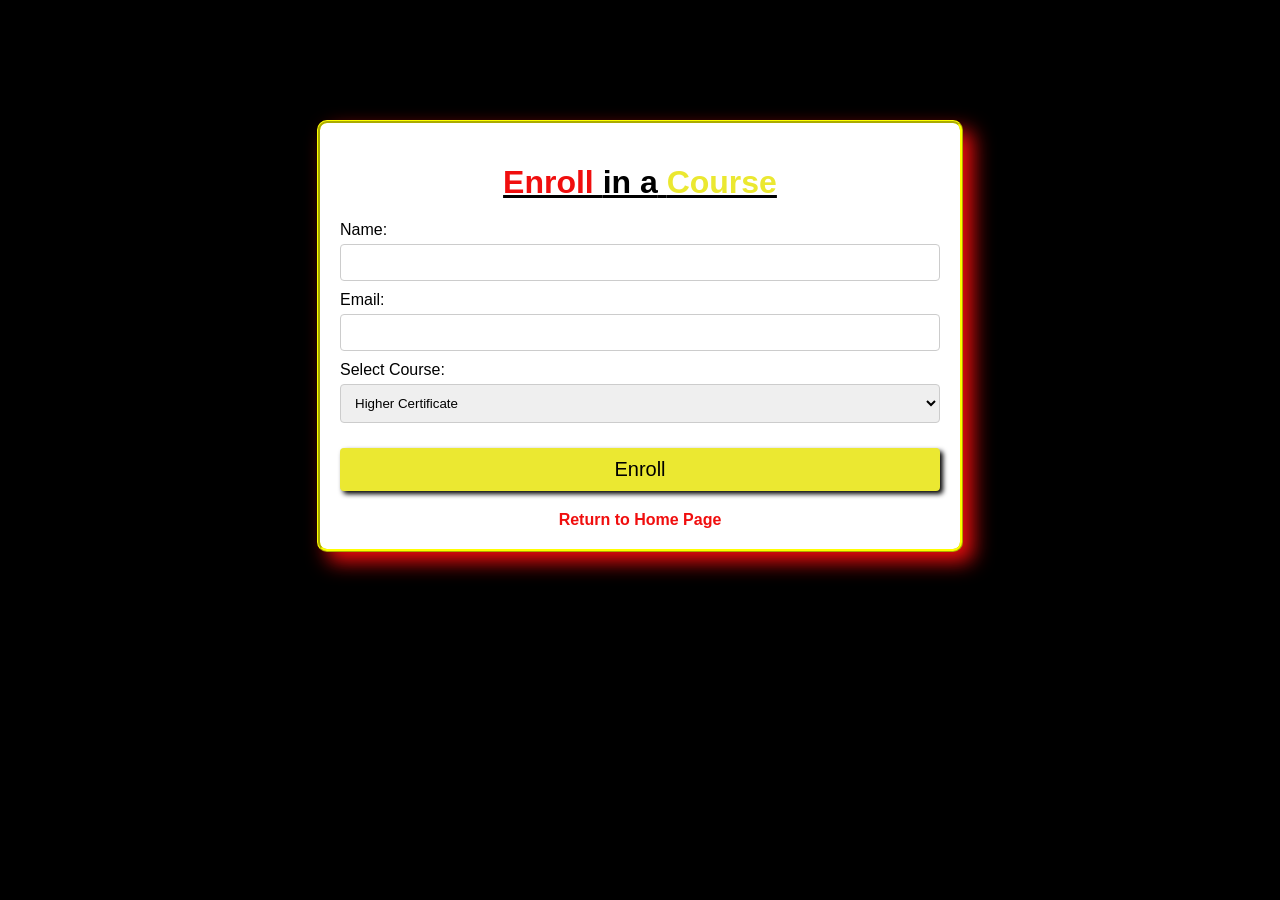
==== enroll/enroll.html @ 017cab37 "Home link" ====
<!-- Hayley Treutens (578003) Kyle Smith (577999) Zirong Luo (600287) Jonathan Joubert (578085) Web Programming 281 -->
<!DOCTYPE html>
<html lang="en">
<head>
    <meta charset="UTF-8">
    <meta name="viewport" content="width=device-width, initial-scale=1.0">
    <title>Enroll in Course</title>
    <link rel="stylesheet" href="enroll.css">
</head>
<body>
    <div class="enroll-container">
        <h1>Enroll <span style="color: black;">in a</span> <span style="color: #ebe831;">Course</span></h1>
        <form id="enrollForm">
            <label for="name">Name:</label>
            <input type="text" id="name" name="name" required>
            
            <label for="email">Email:</label>
            <input type="email" id="email" name="email" required>
            
            <label for="course">Select Course:</label>
            <select id="course" name="course" required>
                <option value="HIC001">Higher Certificate</option>
                <option value="DIP001">Diploma</option>
                <option value="BIT001">BIT</option>
                <option value="BCOM001">Bcom</option>
            </select>
            
            <button type="submit" class="btn btn-background-slide">Enroll</button>
        </form>
        <div id="countdown" class="countdown"></div>

        <div class="home-link">
            <a href="/home/home.html">Return to Home Page</a>
        </div>
    </div>
    <script src="enroll.js"></script>
</body>
</html>
---- enroll/enroll.css ----
/* Hayley Treutens (578003) Kyle Smith (577999) Zirong Luo (600287) Jonathan Joubert (578085) Web Programming 281 */
body {
    font-family: Arial, sans-serif;
    background-color: #000000;
    margin: 0;
    padding: 20px;
}

.enroll-container {
    max-width: 600px;
    margin: 100px auto;
    padding: 20px;
    background-color: #ffffff;
    border: 3px ridge yellow;
    border-radius: 10px;
    box-shadow: 10px 10px 20px #f00e0e;

}


h1 {
    text-align: center;
    margin-bottom: 20px;
    color: #f00e0e;
    text-decoration: underline black;
}

form {
    display: flex;
    flex-direction: column;
}

label {
    margin-bottom: 5px;
}

input[type="text"],
input[type="email"],
select {
    padding: 10px;
    margin-bottom: 10px;
    border-radius: 4px;
    border: 1px solid #ccc;
}

.btn {
    padding: 10px 20px;
    font-size: 20px;
    color: #000000;
    background-color: var(--background-color);
    border: none;
    border-radius: 4px;
    cursor: pointer;
    margin-top: 15px;
    position: relative;
    box-shadow: 3px 3px 5px black;

    --background-color: #ebe831;
    --accent-color: #f00e0e;
}

.btn.btn-background-slide::before{
    content: '';
    position: absolute;
    top: 0;
    left: 0;
    bottom: 0;
    right: 0;
    background-color: var(--accent-color);
    z-index: -1;
    border-radius: 4px;
    box-shadow: 8px 8px 10px #000000;
    

    transition: transform 500ms ease-in-out;
    transform: scaleX(0);
    transform-origin: left;
}

.btn.btn.btn-background-slide:hover::before, .btn.btn.btn-background-slide:focus::before {
    transform: scaleX(1);
}


.btn.btn-background-slide { 
    z-index: 1;
    transition: color 500ms ease-in-out;
}

.btn.btn-background-slide:hover, .btn.btn-background-slide:focus{
    color: white;
}

.countdown {
    margin-top: 20px;
    font-size: 18px;
    text-align: center;
    color: #333;
}


/* Firework Animation */
@keyframes firework {
    0% {
        opacity: 1;
        transform: scale(0.2);
    }
    50% {
        opacity: 0.7;
        transform: scale(1.5);
    }
    100% {
        opacity: 0;
        transform: scale(3);
    }
}

.firework {
    position: absolute;
    width: 100px;
    height: 100px;
    border-radius: 50%;
    pointer-events: none;
    z-index: 1000;
    overflow: hidden;
    animation: firework 2s ease-out infinite;
}

/* Colours */
.color1 {
    background: radial-gradient(circle, rgba(255,0,0,0.8), rgba(255,255,255,0) 70%);
}
.color2 {
    background: radial-gradient(circle, rgba(255,165,0,0.8), rgba(255,255,255,0) 70%);
}

.color3 {
    background: radial-gradient(circle, rgba(0,255,0,0.8), rgba(255,255,255,0) 70%);
}
.color4 {
    background: radial-gradient(circle, rgba(183, 0, 255, 0.8), rgba(255,255,255,0) 70%);
}

.home-link {
    text-align: center;
    margin-top: 20px;
}

.home-link a {
    color: #f00e0e;
    text-decoration: none;
    font-weight: bold;
}

.home-link a:hover {
    text-decoration: underline;
}
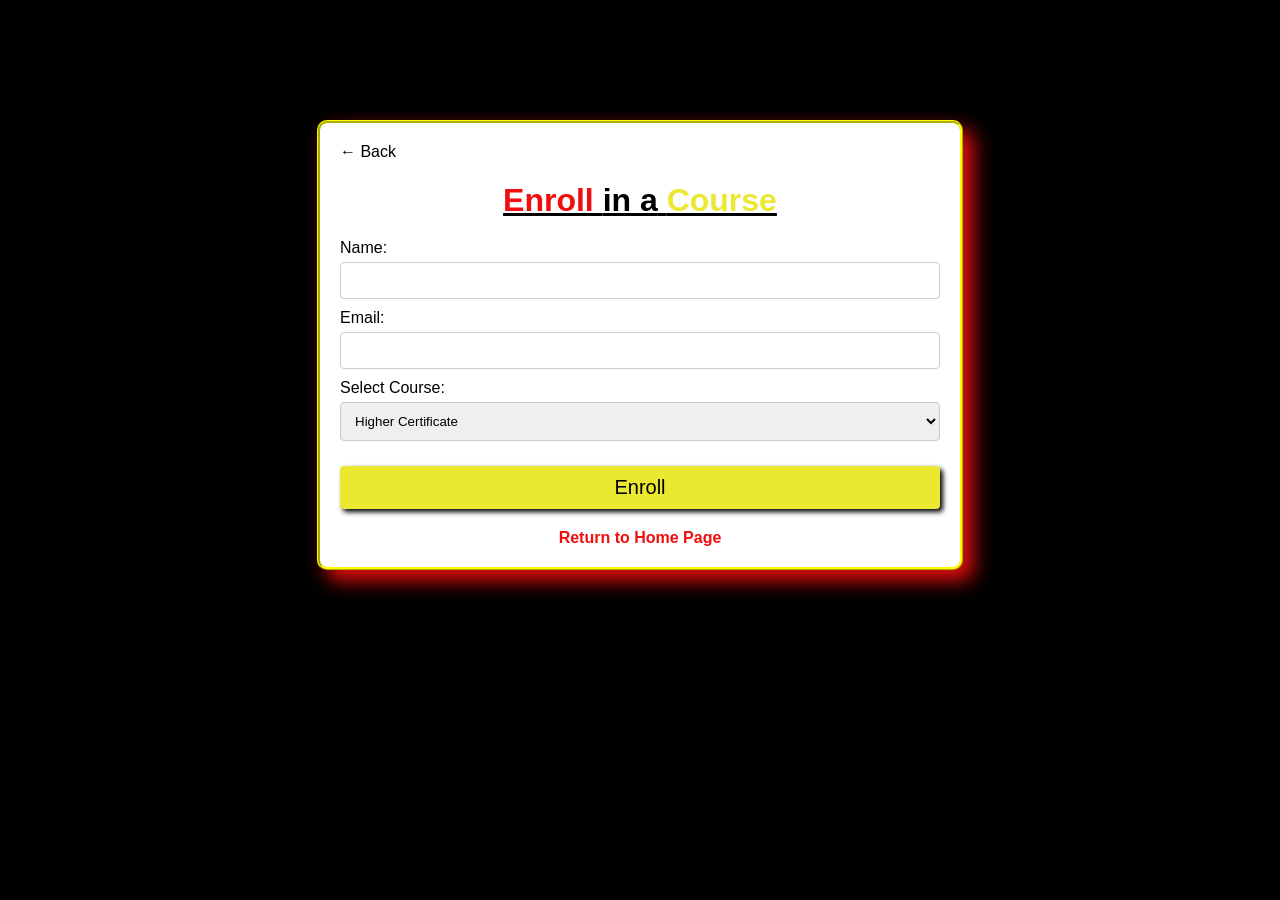
==== commit 73a10bec: "Merge branch 'main' of https://github.com/CountessOreo/WPR281" ====
--- a/enroll/enroll.html
+++ b/enroll/enroll.html
@@ -9,6 +9,9 @@
 </head>
 <body>
     <div class="enroll-container">
+        <nav>
+            <a href="/home/home.html">&#8592 Back</a>
+        </nav>
         <h1>Enroll <span style="color: black;">in a</span> <span style="color: #ebe831;">Course</span></h1>
         <form id="enrollForm">
             <label for="name">Name:</label>
@@ -22,10 +25,10 @@
                 <option value="HIC001">Higher Certificate</option>
                 <option value="DIP001">Diploma</option>
                 <option value="BIT001">BIT</option>
-                <option value="BCOM001">Bcom</option>
+                <option value="BCOM001">BCOM</option>
             </select>
             
-            <button type="submit" class="btn btn-background-slide">Enroll</button>
+            <button type="submit" class="btn btn-background-slide" onclick="changeButtonText()" id="btn">Enroll</button>
         </form>
         <div id="countdown" class="countdown"></div>
 
--- a/enroll/enroll.css
+++ b/enroll/enroll.css
@@ -141,6 +141,14 @@
     background: radial-gradient(circle, rgba(183, 0, 255, 0.8), rgba(255,255,255,0) 70%);
 }
 
+a, a:visited{
+    color: #000000;
+    text-decoration: none;
+}
+
+a:hover{
+    color: #f00e0e;
+}
 .home-link {
     text-align: center;
     margin-top: 20px;
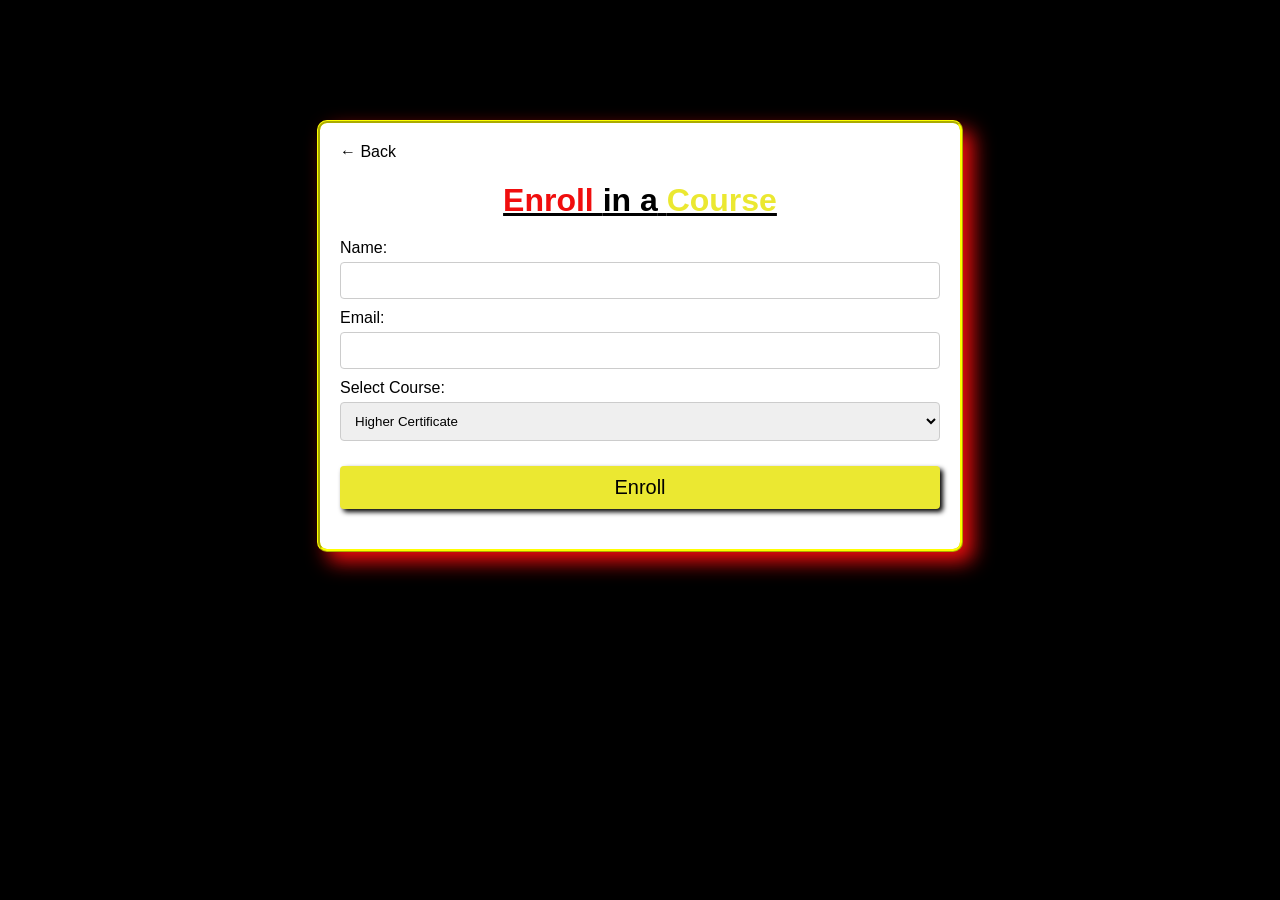
==== commit 7f4773ad: "Removed link" ====
--- a/enroll/enroll.html
+++ b/enroll/enroll.html
@@ -32,9 +32,6 @@
         </form>
         <div id="countdown" class="countdown"></div>
 
-        <div class="home-link">
-            <a href="/home/home.html">Return to Home Page</a>
-        </div>
     </div>
     <script src="enroll.js"></script>
 </body>
--- a/enroll/enroll.css
+++ b/enroll/enroll.css
@@ -149,18 +149,5 @@
 a:hover{
     color: #f00e0e;
 }
-.home-link {
-    text-align: center;
-    margin-top: 20px;
-}
 
-.home-link a {
-    color: #f00e0e;
-    text-decoration: none;
-    font-weight: bold;
-}
 
-.home-link a:hover {
-    text-decoration: underline;
-}
-
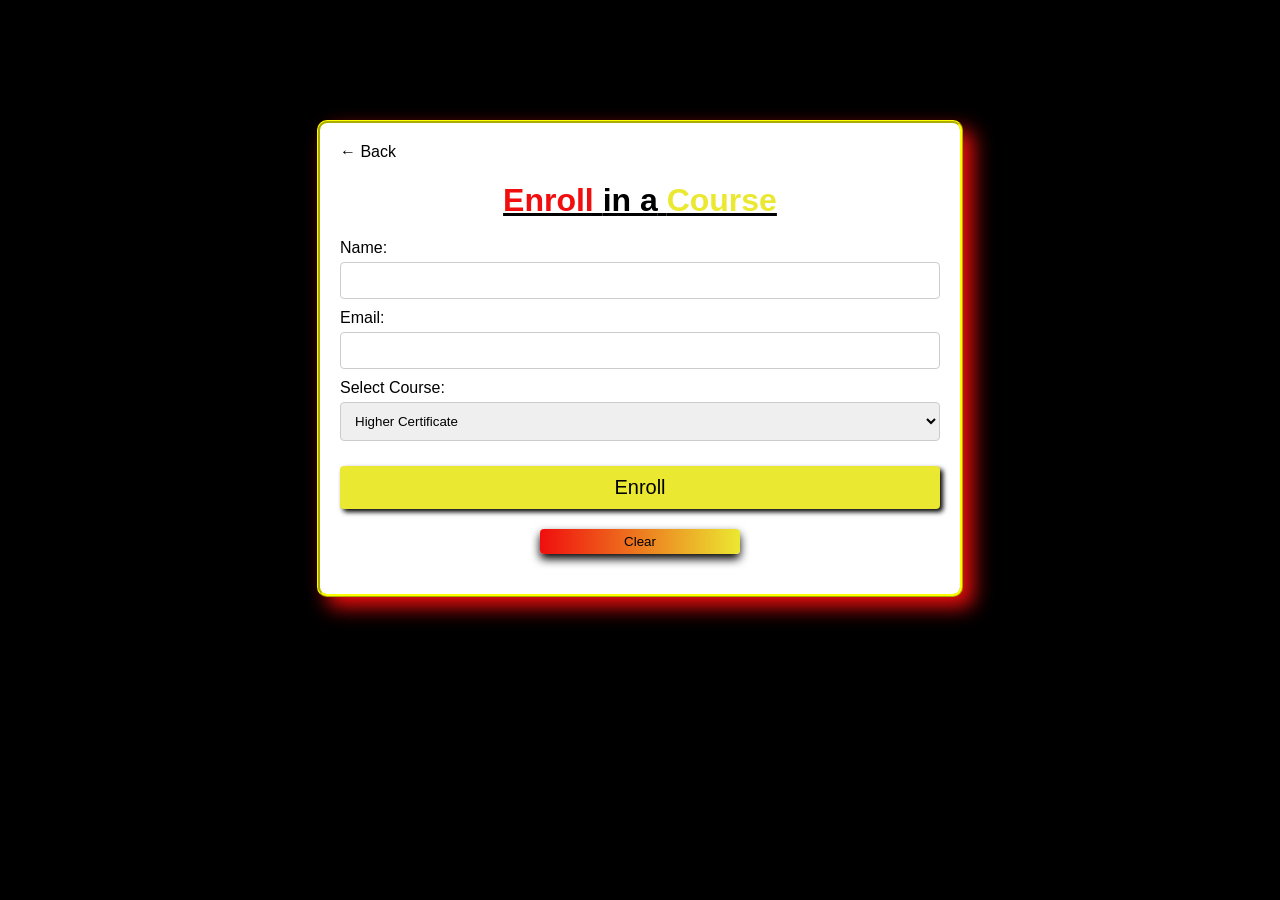
==== commit 0d3c9811: "added clear function" ====
--- a/enroll/enroll.html
+++ b/enroll/enroll.html
@@ -30,6 +30,7 @@
             
             <button type="submit" class="btn btn-background-slide" onclick="changeButtonText()" id="btn">Enroll</button>
         </form>
+        <button id="clearBtn" onclick="clearForm()">Clear</button>
         <div id="countdown" class="countdown"></div>
 
     </div>
--- a/enroll/enroll.css
+++ b/enroll/enroll.css
@@ -150,4 +150,15 @@
     color: #f00e0e;
 }
 
-
+#clearBtn{
+    margin-top: 20px;
+    margin-left: 200px;
+    width: 200px;
+    padding: 5px 10px;
+    cursor: pointer;
+    border: none;
+    border-radius: 4px;
+    background: linear-gradient(to right, #f00e0e, #ebe831);
+    color: #000000;
+    box-shadow: 0px 5px 10px black;
+}
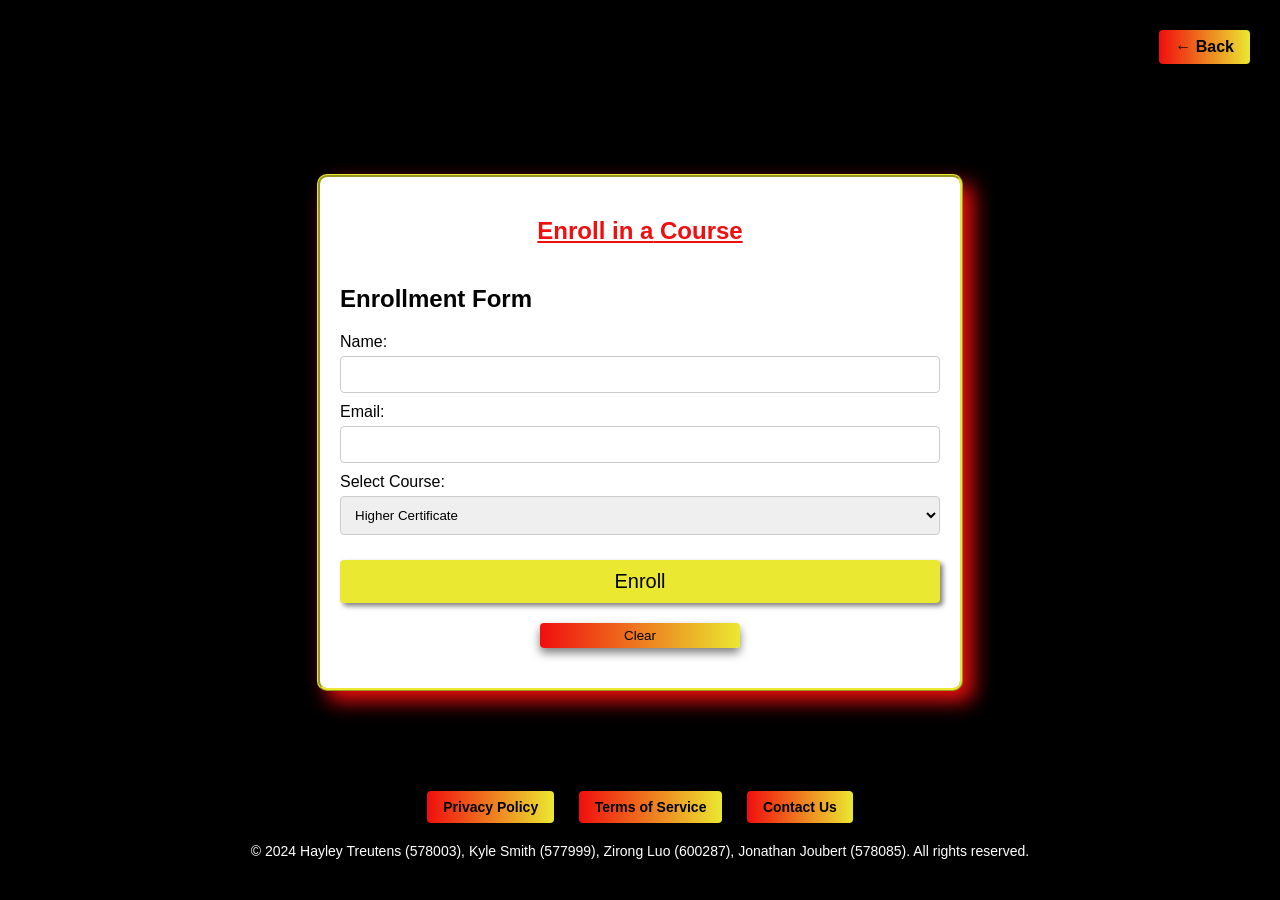
==== commit 84ca284d: "Edits" ====
--- a/enroll/enroll.html
+++ b/enroll/enroll.html
@@ -1,39 +1,57 @@
-<!-- Hayley Treutens (578003) Kyle Smith (577999) Zirong Luo (600287) Jonathan Joubert (578085) Web Programming 281 -->
 <!DOCTYPE html>
 <html lang="en">
 <head>
     <meta charset="UTF-8">
     <meta name="viewport" content="width=device-width, initial-scale=1.0">
-    <title>Enroll in Course</title>
+    <title>Enroll in Course - Belgium Campus</title>
     <link rel="stylesheet" href="enroll.css">
 </head>
 <body>
-    <div class="enroll-container">
+    <header>
         <nav>
-            <a href="/home/home.html">&#8592 Back</a>
+            <a href="/home/home.html" aria-label="Go back to the home page">&#8592 Back</a>
         </nav>
-        <h1>Enroll <span style="color: black;">in a</span> <span style="color: #ebe831;">Course</span></h1>
-        <form id="enrollForm">
-            <label for="name">Name:</label>
-            <input type="text" id="name" name="name" required>
-            
-            <label for="email">Email:</label>
-            <input type="email" id="email" name="email" required>
-            
-            <label for="course">Select Course:</label>
-            <select id="course" name="course" required>
-                <option value="HIC001">Higher Certificate</option>
-                <option value="DIP001">Diploma</option>
-                <option value="BIT001">BIT</option>
-                <option value="BCOM001">BCOM</option>
-            </select>
-            
-            <button type="submit" class="btn btn-background-slide" onclick="changeButtonText()" id="btn">Enroll</button>
-        </form>
-        <button id="clearBtn" onclick="clearForm()">Clear</button>
-        <div id="countdown" class="countdown"></div>
+    </header>
+    <main>
+        <section class="enroll-container">
+            <h1>Enroll <span class="highlight-black">in a</span> <span class="highlight-yellow">Course</span></h1>
+            <form id="enrollForm" aria-labelledby="enrollFormTitle">
+                <h2 id="enrollFormTitle">Enrollment Form</h2>
+                <label for="name">Name:</label>
+                <input type="text" id="name" name="name" required aria-required="true">
+                
+                <label for="email">Email:</label>
+                <input type="email" id="email" name="email" required aria-required="true">
+                
+                <label for="course">Select Course:</label>
+                <select id="course" name="course" required aria-required="true">
+                    <option value="HIC001">Higher Certificate</option>
+                    <option value="DIP001">Diploma</option>
+                    <option value="BIT001">BIT</option>
+                    <option value="BCOM001">BCOM</option>
+                </select>
+                
+                <button type="submit" class="btn" id="btn">Enroll</button>
+            </form>
+            <div role="alert" id="formErrorMessage" aria-live="assertive"></div>
+            <button id="clearBtn" onclick="clearForm()">Clear</button>
+            <div id="countdown" class="countdown"></div>
+        </section>
+    </main>
+    
+    <footer>
+        <div class="footer-content">
+            <nav>
+                <ul>
+                    <li><a href="#" aria-label="Privacy Policy">Privacy Policy</a></li>
+                    <li><a href="#" aria-label="Terms of Service">Terms of Service</a></li>
+                    <li><a href="#" aria-label="Contact Us">Contact Us</a></li>
+                </ul>
+            </nav>
+            <p>&copy; 2024 Hayley Treutens (578003), Kyle Smith (577999), Zirong Luo (600287), Jonathan Joubert (578085). All rights reserved.</p>
+        </div>
+    </footer>
 
-    </div>
     <script src="enroll.js"></script>
 </body>
 </html>
--- a/enroll/enroll.css
+++ b/enroll/enroll.css
@@ -1,9 +1,75 @@
-/* Hayley Treutens (578003) Kyle Smith (577999) Zirong Luo (600287) Jonathan Joubert (578085) Web Programming 281 */
+/* Global Styles */
+:root {
+    --primary-color: #f00e0e;
+    --secondary-color: #ebe831;
+    --background-color: #000000;
+    --text-color: #ffffff;
+    --highlight-color: #c7c12d;
+    --box-shadow-color: rgba(0, 0, 0, 0.5);
+}
+
+/* Body Styling */
 body {
     font-family: Arial, sans-serif;
-    background-color: #000000;
+    background-color: var(--background-color);
     margin: 0;
     padding: 20px;
+}
+
+/* Header Styling */
+header {
+    display: flex;
+    justify-content: flex-end; 
+    padding: 10px; 
+    background-color: var(--background-color); 
+}
+
+/* Navigation Styles */
+nav a {
+    display: inline-block;  
+    text-decoration: none;   
+    background: linear-gradient(to right, var(--primary-color), var(--secondary-color)); 
+    padding: 8px 16px;  
+    border-radius: 4px;  
+    font-size: 16px; 
+    font-weight: bold;  
+    transition: background-color 0.3s, color 0.3s, transform 0.3s, box-shadow 0.3s;
+}
+
+nav a:hover,
+nav a:focus {
+    color: var(--text-color);  
+    text-decoration: none; 
+    background: linear-gradient(to right, var(--primary-color), var(--highlight-color)); 
+    outline: 2px solid var(--primary-color); 
+    outline-offset: 4px;
+    transform: scale(1.05); 
+}
+
+nav a:focus {
+    background: linear-gradient(to right, var(--primary-color), var(--highlight-color));
+    box-shadow: 0 0 0 2px rgba(255, 0, 0, 0.3); 
+}
+
+nav a:active {
+    background: linear-gradient(to right, var(--primary-color), var(--highlight-color));
+    transform: scale(0.95); 
+}
+
+nav a:visited {
+    color: #ffffff; 
+}
+
+/* Responsive Design */
+@media (max-width: 768px) {
+    header {
+        justify-content: center; 
+    }
+
+    nav a {
+        padding: 10px 20px; 
+        font-size: 18px; 
+    }
 }
 
 .enroll-container {
@@ -11,20 +77,19 @@
     margin: 100px auto;
     padding: 20px;
     background-color: #ffffff;
-    border: 3px ridge yellow;
+    border: 3px ridge var(--secondary-color);
     border-radius: 10px;
-    box-shadow: 10px 10px 20px #f00e0e;
-
-}
-
+    box-shadow: 10px 10px 20px var(--primary-color);
+}
 
 h1 {
     text-align: center;
     margin-bottom: 20px;
-    color: #f00e0e;
-    text-decoration: underline black;
-}
-
+    color: var(--primary-color);
+    text-decoration: underline;
+}
+
+/* Form Styling */
 form {
     display: flex;
     flex-direction: column;
@@ -46,50 +111,46 @@
 .btn {
     padding: 10px 20px;
     font-size: 20px;
-    color: #000000;
-    background-color: var(--background-color);
+    color: var(--background-color);
+    background-color: var(--secondary-color);
     border: none;
     border-radius: 4px;
     cursor: pointer;
     margin-top: 15px;
     position: relative;
-    box-shadow: 3px 3px 5px black;
-
-    --background-color: #ebe831;
-    --accent-color: #f00e0e;
-}
-
-.btn.btn-background-slide::before{
+    box-shadow: 3px 3px 5px var(--box-shadow-color);
+    transition: color 500ms ease-in-out, transform 300ms ease-in-out;
+}
+
+.btn::before {
     content: '';
     position: absolute;
     top: 0;
     left: 0;
     bottom: 0;
     right: 0;
-    background-color: var(--accent-color);
+    background-color: var(--primary-color);
     z-index: -1;
     border-radius: 4px;
-    box-shadow: 8px 8px 10px #000000;
-    
-
+    box-shadow: 8px 8px 10px var(--box-shadow-color);
     transition: transform 500ms ease-in-out;
     transform: scaleX(0);
     transform-origin: left;
 }
 
-.btn.btn.btn-background-slide:hover::before, .btn.btn.btn-background-slide:focus::before {
+.btn:hover::before,
+.btn:focus::before {
     transform: scaleX(1);
 }
 
-
-.btn.btn-background-slide { 
-    z-index: 1;
-    transition: color 500ms ease-in-out;
-}
-
-.btn.btn-background-slide:hover, .btn.btn-background-slide:focus{
-    color: white;
-}
+.btn:hover,
+.btn:focus {
+    color: var(--background-color);
+    transform: scale(1.05); 
+    outline: 2px solid var(--primary-color);
+    outline-offset: 2px;
+}
+
 
 .countdown {
     margin-top: 20px;
@@ -98,7 +159,6 @@
     color: #333;
 }
 
-
 /* Firework Animation */
 @keyframes firework {
     0% {
@@ -106,7 +166,7 @@
         transform: scale(0.2);
     }
     50% {
-        opacity: 0.7;
+        opacity: 0.8;
         transform: scale(1.5);
     }
     100% {
@@ -123,13 +183,15 @@
     pointer-events: none;
     z-index: 1000;
     overflow: hidden;
-    animation: firework 2s ease-out infinite;
-}
-
-/* Colours */
+    animation: firework 2s ease-out;
+    will-change: opacity, transform; 
+}
+
+/* Firework Colors */
 .color1 {
     background: radial-gradient(circle, rgba(255,0,0,0.8), rgba(255,255,255,0) 70%);
 }
+
 .color2 {
     background: radial-gradient(circle, rgba(255,165,0,0.8), rgba(255,255,255,0) 70%);
 }
@@ -137,28 +199,71 @@
 .color3 {
     background: radial-gradient(circle, rgba(0,255,0,0.8), rgba(255,255,255,0) 70%);
 }
+
 .color4 {
     background: radial-gradient(circle, rgba(183, 0, 255, 0.8), rgba(255,255,255,0) 70%);
 }
 
-a, a:visited{
-    color: #000000;
+/* Link Styling */
+a, a:visited {
+    color: var(--background-color);
     text-decoration: none;
 }
 
-a:hover{
-    color: #f00e0e;
-}
-
-#clearBtn{
+a:hover {
+    color: var(--primary-color);
+}
+
+/* Clear Button */
+#clearBtn {
     margin-top: 20px;
-    margin-left: 200px;
+    margin-left: auto; 
+    margin-right: auto; 
+    display: block; 
     width: 200px;
     padding: 5px 10px;
     cursor: pointer;
     border: none;
     border-radius: 4px;
-    background: linear-gradient(to right, #f00e0e, #ebe831);
-    color: #000000;
-    box-shadow: 0px 5px 10px black;
-}
+    background: linear-gradient(to right, var(--primary-color), var(--secondary-color));
+    color: var(--background-color);
+    box-shadow: 0px 5px 10px var(--box-shadow-color);
+}
+
+/* Footer Styling */
+footer {
+    background-color: var(--background-color);  
+    color: var(--text-color);  
+    text-align: center;  
+}
+
+.footer-content {
+    max-width: 1200px; 
+    margin: 0 auto; 
+}
+
+footer p {
+    margin: 20px;  
+    font-size: 14px;  
+}
+
+footer nav ul {
+    list-style: none;  
+    padding: 0;  
+    margin: 10px 0 0;  
+}
+
+footer nav ul li {
+    display: inline;  
+    margin: 0 10px;  
+}
+
+footer nav ul li a {
+    color: var(--background-color); 
+    text-decoration: none;  
+    font-size: 14px; 
+}
+
+footer nav ul li a:hover {
+    text-decoration: underline; 
+}
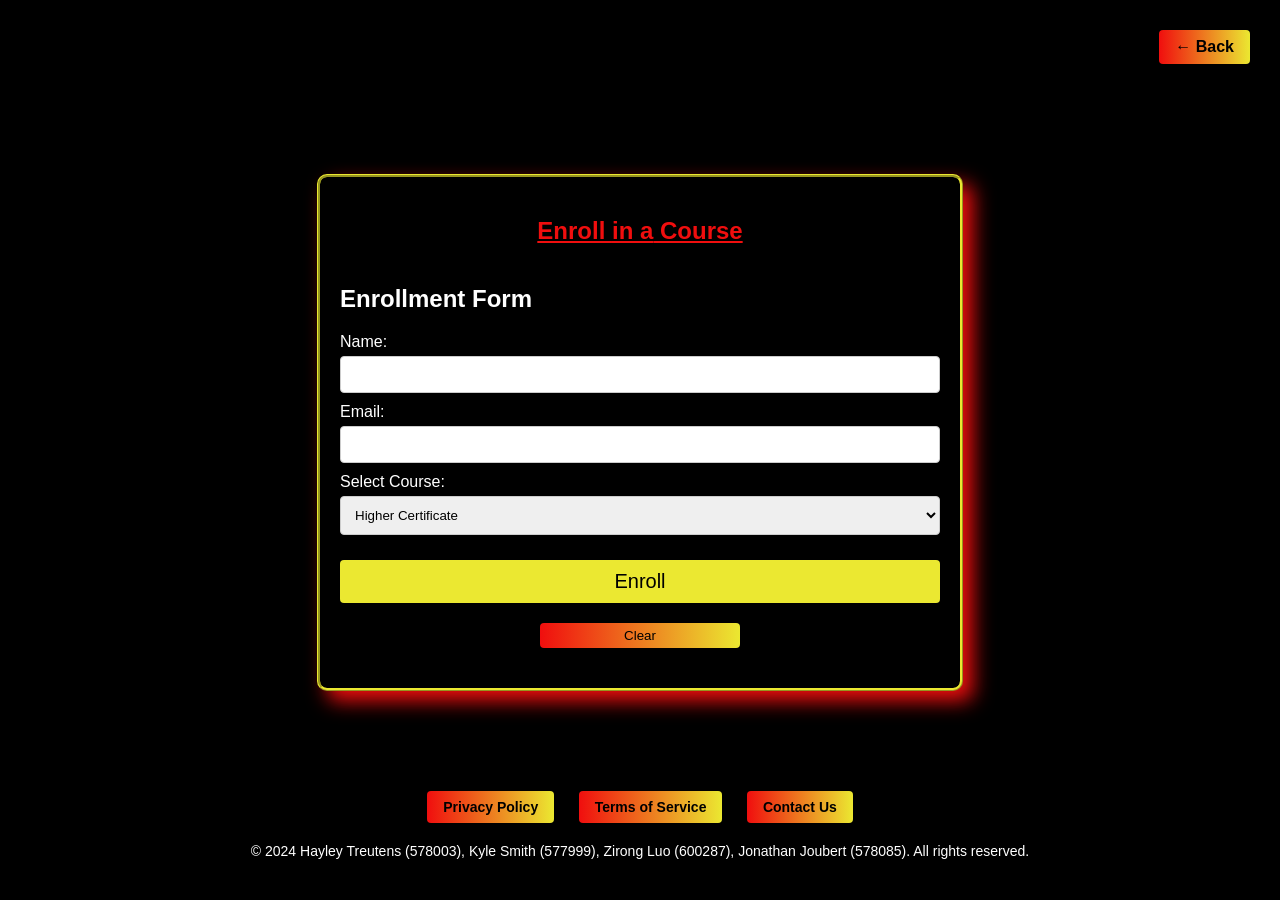
==== commit fffb6569: "c" ====
--- a/enroll/enroll.html
+++ b/enroll/enroll.html
@@ -31,7 +31,7 @@
                     <option value="BCOM001">BCOM</option>
                 </select>
                 
-                <button type="submit" class="btn" id="btn">Enroll</button>
+                <button type="submit" class="btn" id="btn" onclick="changeButtonText()">Enroll</button>
             </form>
             <div role="alert" id="formErrorMessage" aria-live="assertive"></div>
             <button id="clearBtn" onclick="clearForm()">Clear</button>
--- a/enroll/enroll.css
+++ b/enroll/enroll.css
@@ -76,7 +76,7 @@
     max-width: 600px;
     margin: 100px auto;
     padding: 20px;
-    background-color: #ffffff;
+    background-color: #000000;
     border: 3px ridge var(--secondary-color);
     border-radius: 10px;
     box-shadow: 10px 10px 20px var(--primary-color);
@@ -93,6 +93,7 @@
 form {
     display: flex;
     flex-direction: column;
+    color: var(--text-color);
 }
 
 label {
